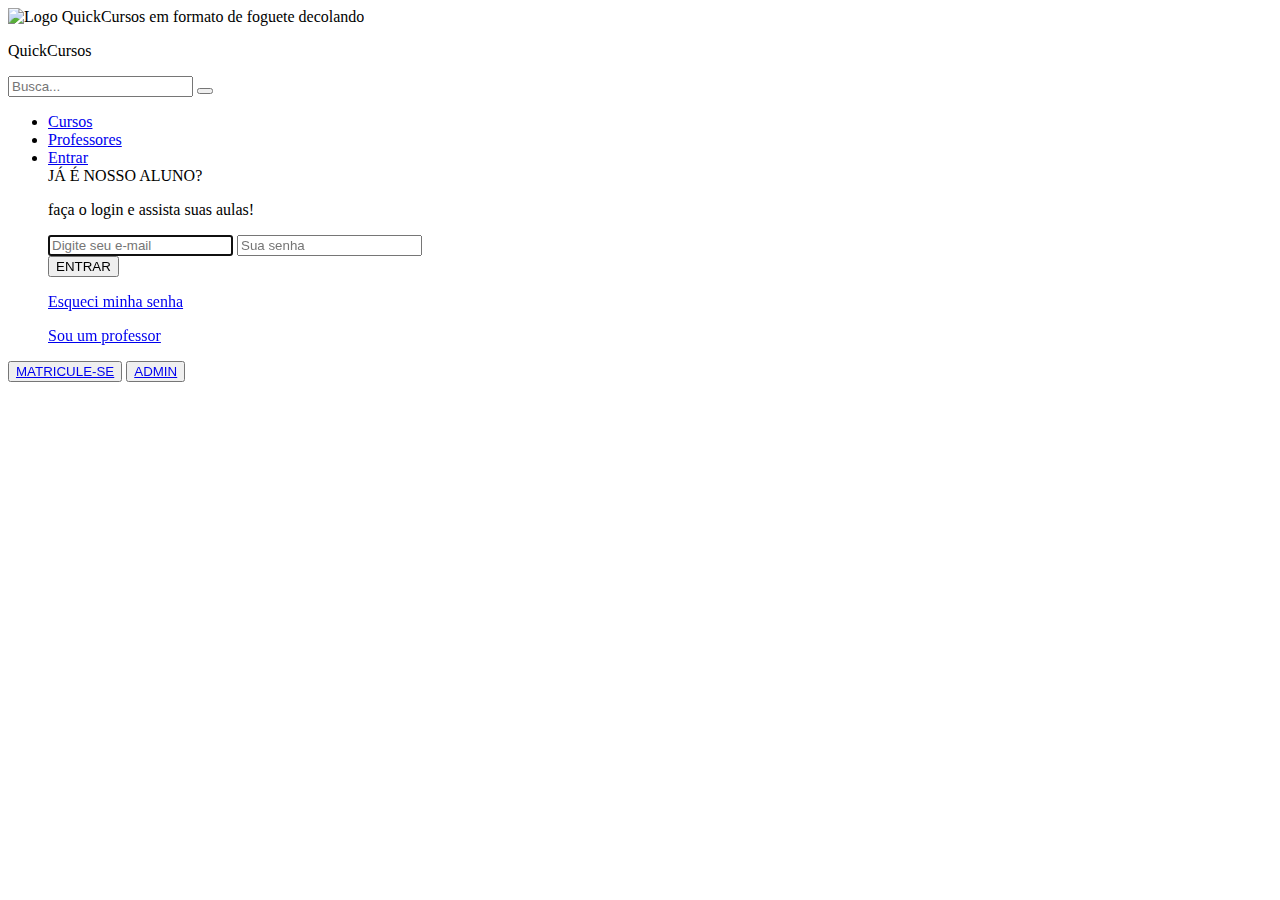
==== index.html @ 4f922818 "add admin panel and fix login button" ====
<!DOCTYPE html>
<html lang="en">
<head>
    <meta charset="UTF-8">
    <meta http-equiv="X-UA-Compatible" content="IE=edge">
    <meta name="viewport" content="width=device-width, initial-scale=1.0">
    <link rel="stylesheet" href="style.css">
    <title>QuickCursos</title>
</head>
<body>
    <header>
        <div class="logo__div">
            <img class="logo" src="images/quicklogo.png" alt="Logo QuickCursos em formato de foguete decolando">
            <div class="logo__text">
                <p>QuickCursos</p>
            </div>
        </div>
        <input class="nav__search" type="text" placeholder="Busca...">
        <button class="button__help"><a href="#"></a></button>
        <nav>
            <ul class="nav__links">
                <li><a href="#">Cursos</a></li>
                <li><a href="#">Professores</a></li>
                <div class="area__login-dropdown"><li><a href="#">Entrar</a></li>
                    <section class="area__login">
                        <div class="login">
                            <div class="student__info-text">JÁ É NOSSO ALUNO?</p>
                                <p class="student__info-subtext">faça o login e assista suas aulas!</p>
                            </div>
                            <div class="student__form">
                                <form>
                                    <input type="email" name="email" placeholder="Digite seu e-mail" autofocus>
                                    <input type="password" name="Senha" placeholder="Sua senha" autofocus>
                                    <div class="login-button">
                                        <button class="student__info-submit">ENTRAR</button>
                                    </div>
                                </form>
                            </div>
                        <div class="student__info-extra">
                            <p><a href="#">Esqueci minha senha</a></p>
                            <p><a href="#">Sou um professor</a></p>
                        </div>
                        </div>       
                    </section>
                </div>
             </ul>
        </nav>
        <button class="button__join"><a href="#">MATRICULE-SE</a></button>
        <button class="button__admin"><a href="crud/crud.html">ADMIN</a></button>
    </header>
    <div class="home">
    </div>
</body>
</html>
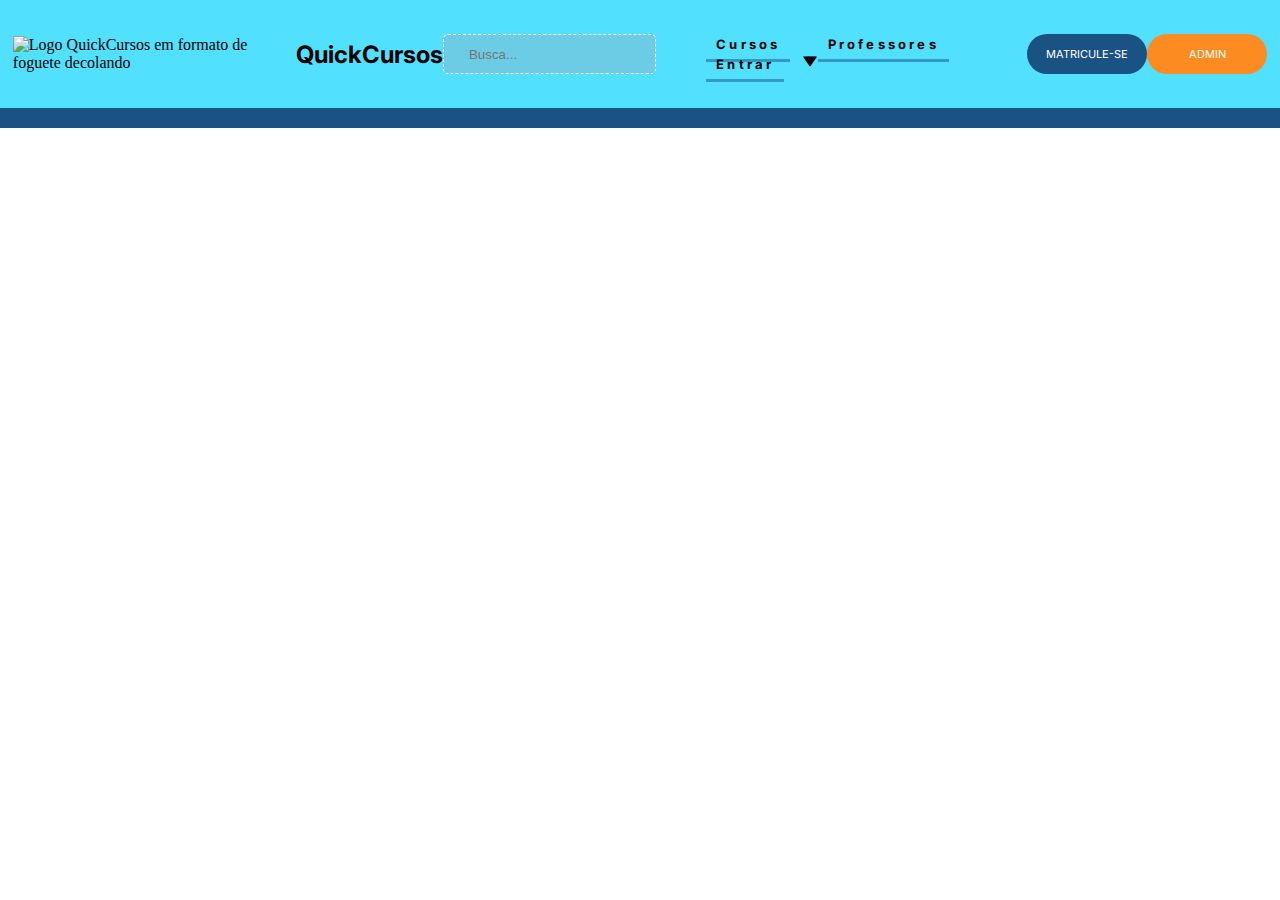
==== commit 8e54081e: "improve responsivity" ====
--- a/index.html
+++ b/index.html
@@ -45,8 +45,8 @@
                 </div>
              </ul>
         </nav>
-        <button class="button__join"><a href="#">MATRICULE-SE</a></button>
-        <button class="button__admin"><a href="crud/crud.html">ADMIN</a></button>
+        <a href="matricula/matricula.html"><button class="button__join">MATRICULE-SE</button></a>
+        <a href="crud/crud.html"><button class="button__admin">ADMIN</button></a>
     </header>
     <div class="home">
     </div>
--- a/style.css
+++ b/style.css
@@ -0,0 +1,276 @@
+@import url('https://fonts.googleapis.com/css2?family=Inter:wght@400;700;900&display=swap');
+
+* {
+    box-sizing: border-box;
+    margin: 0;
+    padding: 0;
+}
+
+.logo {
+    cursor: pointer;
+}
+
+li, a, button {
+    font-size: 13px;
+    font-family: 'Inter', sans-serif;
+    text-decoration: none;
+}
+
+.nav__search {
+    width: 20%;
+    height: 40px;
+    background: url(images/magnifying-glass.png) no-repeat scroll;
+    background-position: 98%;
+    color: #34343b;
+    background-color: rgba(217, 127, 128, 0.2);
+    border-radius: 5px;
+    border-color: white;
+    border-style: dashed;
+    border-width: thin;
+    outline: none;
+    text-indent: 25px;
+}
+
+.logo__div {
+    display: flex;
+    justify-content: space-between;
+}
+
+.logo__text {
+    padding-left: 5px;
+    align-self: center;
+    font-weight: bolder;
+    font-family: 'Inter', sans-serif;
+    font-size: 24px;
+}
+
+.nav__links {
+    letter-spacing: 0.2em;
+    font-weight: bold;
+    list-style: none;
+}
+
+.nav__links a {
+    padding: 10px;
+    color: black;
+    background:
+    linear-gradient(
+      to right,
+      rgba(27, 82, 132, 0.5),
+      rgba(27, 82, 132, 0.5)
+    ),
+    linear-gradient(
+      to right,
+      rgba(27, 82, 132, 0.5),
+      rgba(0, 100, 200, 1)
+  );
+  background-size: 100% 3px, 0 3px;
+  background-position: 100% 100%, 0 100%;
+  background-repeat: no-repeat;
+  transition: background-size 400ms;
+  transition-property: all;
+  transition-duration: 0.5s;
+}
+
+
+.nav__links li a:hover {
+    color: white;
+    background-size: 0 3px, 100% 3px;
+}
+
+.nav__links li {
+    display: inline-block;
+    padding: 0px 10px
+}
+
+.button__help {
+    background-image: url(images/icon-park_help.png);
+    width: 48px;
+    height: 48px;
+    background-size: cover;
+    border-style: none;
+    justify-self: flex-end;
+    margin-left: 0px;
+    cursor: pointer;
+    background-color: transparent;
+}
+
+.button__join {
+    width: 197px;
+    height: 55px;
+    color: white;
+    font-weight: normal;
+    border-radius: 100em;
+    border: none;
+    background-color: #1B5284;
+    cursor: pointer;
+    transition: all 0.3s ease 0s;
+}
+
+.button__join:hover {
+    background-color: rgba(27, 82, 132, 0.5);
+}
+
+.button__join a {
+    color: white;
+}
+
+/*admin section*/
+
+.button__admin {
+    width: 150px;
+    height: 55px;
+    font-weight: normal;
+    border-radius: 100em;
+    border: none;
+    color: white;
+    background-color: #fc8b22;
+    cursor: pointer;
+    transition: all 0.3s ease 0s;
+}
+
+.button__admin:hover {
+    background-color: rgba(255, 94, 0, 0.5);
+}
+
+.button__admin a {
+    color: white;
+}
+
+.area__login-dropdown {
+    position: relative;
+    display: inline-block;
+}
+
+.area__login-dropdown:after {
+    content: url(images/box-arrow-down.png);
+}
+
+.area__login {
+    margin: 20px;
+    overflow: hidden;
+    position: absolute;
+    left: 0;
+    height: 0;
+    line-height: 30px;
+    box-sizing: border-box;
+    transition: all 0.3s ease-in-out;
+    transition-delay: 0.1s;
+}
+
+.area__login-dropdown:hover .area__login {
+    height: 400px;
+}
+
+/*dropdown menu*/
+
+.login {
+    letter-spacing: normal;
+    display: flex;
+    flex-direction: column;
+    align-items: center;
+    font-family: 'Inter', sans-serif;
+    background-image: linear-gradient(180deg, rgb(23, 53, 80), rgb(66, 210, 255));
+    width: 400px;
+    height: 400px;
+    padding: 35px;
+    /*border-style: dashed;
+    border-color: black;*/
+    border-width: 2px;
+   
+}
+
+.login form {
+    display: flex;
+    flex-direction: column;
+    width: 100%;
+}
+
+.login input {
+    margin-top: 10px;
+    border: none;
+    height: 40px;
+    outline: none;
+    color: #cbd0f7;
+    border-radius: 4px;
+    padding-left: 10px;
+}
+
+.student__form {
+    text-justify: center;
+    width: 90%
+}
+
+.student__info-text {
+    font-size: 28px;
+    color: #FFFFFF;
+    font-style: normal;
+    text-align: center;
+}
+
+.student__info-subtext {
+    font-size: 13px;
+    font-weight: normal;
+    color: #FFFFFF;
+    font-style: normal;
+    text-align: center;
+    margin-bottom: 20px;
+}
+
+.student__info-submit {
+    margin-top: 40px;
+    width: 100%;
+    height: 40px;
+    font-weight: normal;
+    border-radius: 100em;
+    border: none;
+    color: white;
+    background-color: #1FB692;
+    cursor: pointer;
+    transition: all 0.3s ease 0s;
+}
+
+.student__info-submit:hover {
+    background-color: rgba(27, 82, 132, 0.5);
+}
+
+.student__info-extra {
+    font-size: 13px;
+    padding-top: 30px;
+    display: flex;
+    flex-direction: column-reverse;
+    justify-content: center;
+    font-weight: normal;
+}
+
+header {
+    display: flex;
+    justify-content: space-between;
+    align-items: center;
+    padding: 30px 15%;
+    background-color: #52E0FF;
+    border-bottom: 20px solid #1B5284;
+}
+
+@media all and (max-width: 1366px) and (min-height: 400px) {
+    header {
+        padding: 30px 1%;
+
+    }
+
+    .button__join {
+        font-size: 11px;
+        height: 40px;
+        width: 120px;
+    }
+
+    .button__admin {
+        font-size: 11px;
+        height: 40px;
+        width: 120px;
+    }
+}
+
+body {
+    background-image: url(images/home-background.png);
+}